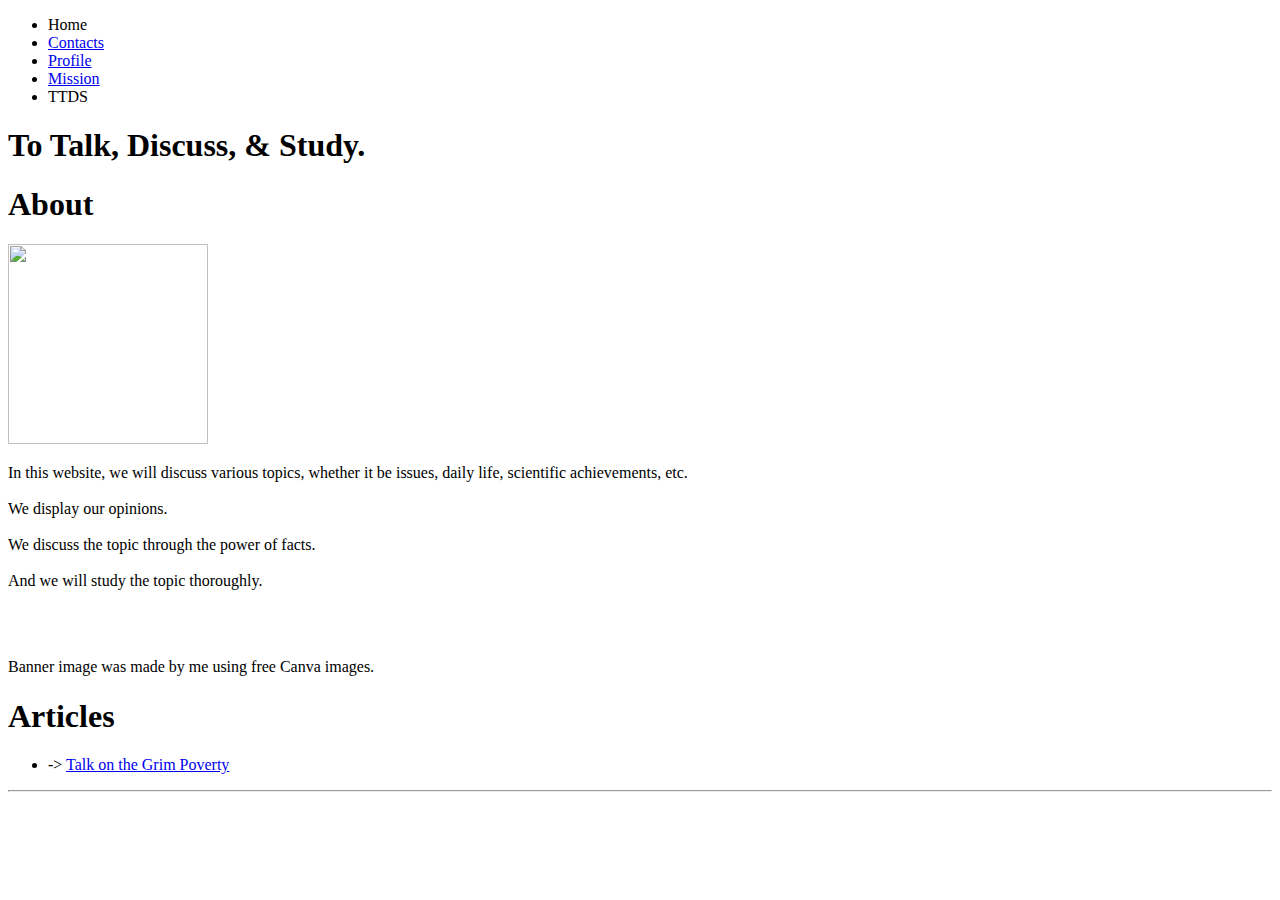
==== index.html @ 3a41e3a2 "Uploaded home page" ====
<!DOCTYPE html>
<html>

<head>
    <title>Home - TTDS</title>
    <link rel="stylesheet" type="text/css" href="styles.css">
</head>

<body>
    <!-- Navigation bar -->
    <ul class="navbar">
        <li class="float-left">
            Home
        </li>
        <li class="float-left">
            <a href="#">Contacts</a>
        </li>
        <li class="float-left">
            <a href="#">Profile</a>
        </li>
        <li class="float-left">
            <a href="#">Mission</a>
        </li>
        <li class="float-right">
            TTDS
        </li>
    </ul>
    <!-- Banner with text -->
    <div class="banner" style="background-image: url(&quot;images/home-banner.png&quot;)">
        <h1>To Talk, Discuss, & Study.</h1>
    </div>
    <!-- About block -->
    <div class="home-content float-left right-line">
        <h1>About</h1>
        <img src="images/logo.png" class="float-left rounded_img" width="200" height="200">
        <p>In this website, we will discuss various topics, whether it be issues, daily life, scientific achievements, etc. <br><br>We display our opinions. <br><br>We discuss the topic through the power of facts.<br><br>And we will study the topic thoroughly.</p>
        <br>
        <br>
        <p class="note rel-bottom-left">Banner image was made by me using free Canva images.</p>
    </div>
    <!-- Article list block -->
    <div class="home-content float-right">
        <h1 style="clear: left;">Articles</h1>
        <ul class="article-list">
            <li class="large-text">-> <a class="link" href="articles/poverty.html">Talk on the Grim Poverty</a></li>
        </ul>
    </div>
    <hr class="home-content-endline">
</body>

</html>
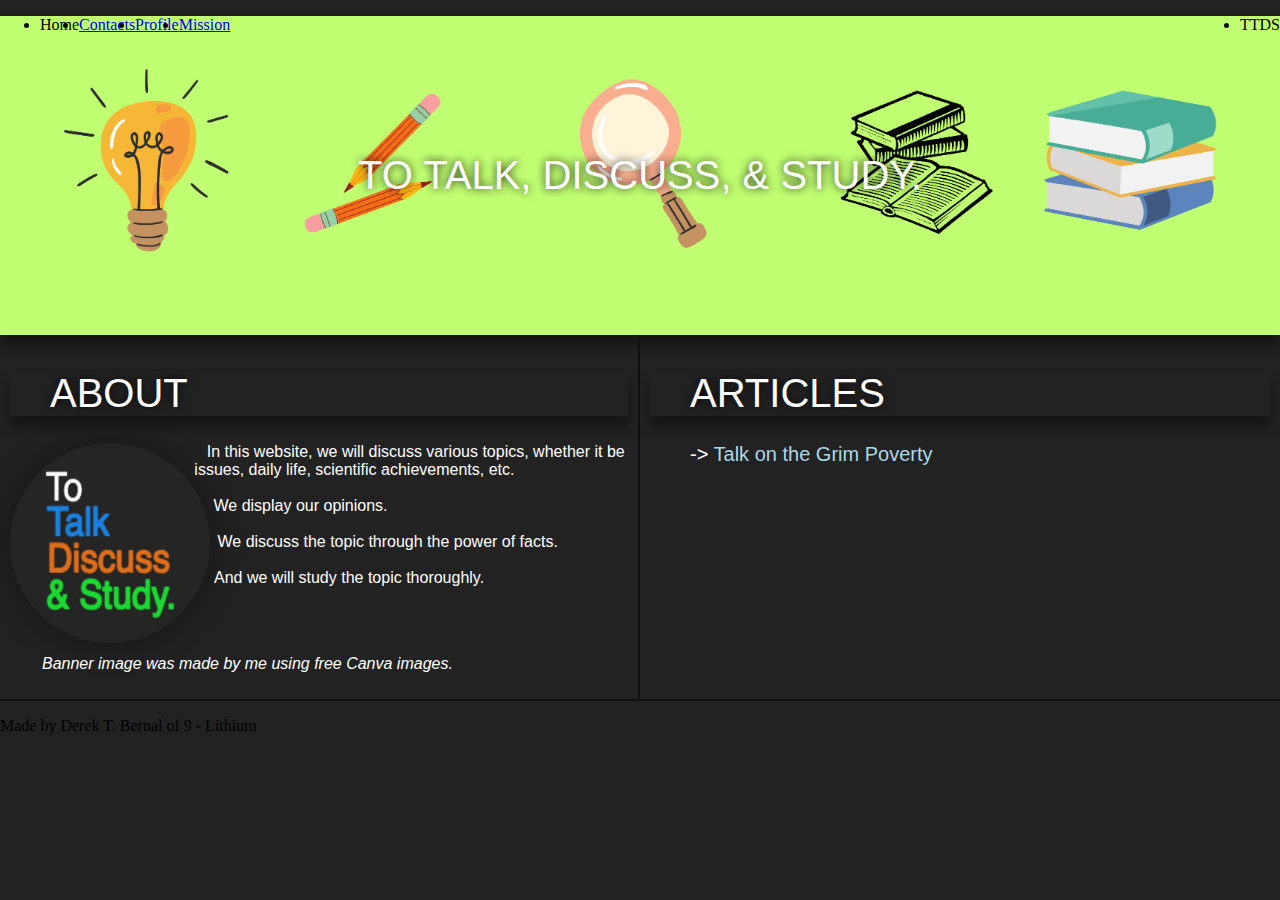
==== commit c645221b: "Update index.html" ====
--- a/index.html
+++ b/index.html
@@ -7,45 +7,59 @@
 </head>
 
 <body>
-    <!-- Navigation bar -->
-    <ul class="navbar">
-        <li class="float-left">
-            Home
-        </li>
-        <li class="float-left">
-            <a href="#">Contacts</a>
-        </li>
-        <li class="float-left">
-            <a href="#">Profile</a>
-        </li>
-        <li class="float-left">
-            <a href="#">Mission</a>
-        </li>
-        <li class="float-right">
-            TTDS
-        </li>
-    </ul>
-    <!-- Banner with text -->
-    <div class="banner" style="background-image: url(&quot;images/home-banner.png&quot;)">
-        <h1>To Talk, Discuss, & Study.</h1>
-    </div>
-    <!-- About block -->
-    <div class="home-content float-left right-line">
-        <h1>About</h1>
-        <img src="images/logo.png" class="float-left rounded_img" width="200" height="200">
-        <p>In this website, we will discuss various topics, whether it be issues, daily life, scientific achievements, etc. <br><br>We display our opinions. <br><br>We discuss the topic through the power of facts.<br><br>And we will study the topic thoroughly.</p>
-        <br>
-        <br>
-        <p class="note rel-bottom-left">Banner image was made by me using free Canva images.</p>
-    </div>
-    <!-- Article list block -->
-    <div class="home-content float-right">
-        <h1 style="clear: left;">Articles</h1>
-        <ul class="article-list">
-            <li class="large-text">-> <a class="link" href="articles/poverty.html">Talk on the Grim Poverty</a></li>
-        </ul>
-    </div>
+    <!-- Header -->
+    <header>
+        <!-- Navigation bar -->
+        <nav>
+            <ul>
+                <li class="float-left">
+                    Home
+                </li>
+                <li class="float-left">
+                    <a href="#">Contacts</a>
+                </li>
+                <li class="float-left">
+                    <a href="#">Profile</a>
+                </li>
+                <li class="float-left">
+                    <a href="#">Mission</a>
+                </li>
+                <li class="float-right">
+                    TTDS
+                </li>
+            </ul>
+        </nav>
+        <!-- Banner with text -->
+        <div class="banner" style="background-image: url(&quot;images/home-banner.png&quot;)">
+            <h1>To Talk, Discuss, & Study.</h1>
+        </div>
+    </header>
+    <main>
+        <!-- About section -->
+        <section class="home-content float-left right-line">
+            <h1>About</h1>
+            <img src="images/logo.png" class="float-left rounded_img" width="200" height="200">
+            <p>In this website, we will discuss various topics, whether it be issues, daily life, scientific
+                achievements,
+                etc. <br><br>We display our opinions. <br><br>We discuss the topic through the power of
+                facts.<br><br>And we
+                will study the topic thoroughly.</p>
+            <br>
+            <br>
+            <p class="note rel-bottom-left">Banner image was made by me using free Canva images.</p>
+        </section>
+        <!-- Article list -->
+        <aside class="home-content float-right">
+            <h1 style="clear: left;">Articles</h1>
+            <ul class="article-list">
+                <li class="large-text">-> <a class="link" href="articles/poverty.html">Talk on the Grim Poverty</a></li>
+            </ul>
+        </aside>
+    </main>
     <hr class="home-content-endline">
+    <footer>
+        <p>Made by Derek T. Bernal of 9 - Lithium</p>
+    </footer>
 </body>
 
-</html>+</html>
--- a/styles.css
+++ b/styles.css
@@ -0,0 +1,232 @@
+body {
+    margin: 0;
+    background-color: #222;
+}
+
+.navbar {
+    position: fixed;
+    width: 100%;
+    list-style-type: none;
+    margin: 0;
+    padding: 0;
+    background-color: black;
+    overflow: auto;
+    padding-left: 10px;
+    transition: 0.1s;
+    font-size: 30px;
+    box-sizing: border-box;
+    box-shadow: 0px 0px 10px 10px rgba(0, 0, 0, 0.4);
+}
+
+.navbar:hover {
+    font-size: 40px;
+}
+
+.navbar li {
+    font-family: arial;
+    margin: 0px;
+    padding: 10px;
+    transition: 0.5s;
+    background-color: black;
+    font-size: inherit;
+    color: white;
+}
+
+.navbar a {
+    text-decoration: none;
+    color: inherit;
+}
+
+.navbar li:hover {
+    margin: 8px;
+    padding: 2px;
+    background-color: white;
+    color: black;
+}
+
+.banner {
+    background-repeat: no-repeat;
+    background-size: cover;
+    background-position: center center;
+    box-sizing: border-box;
+    padding: 100px;
+    width: 100%;
+    text-wrap: wrap;
+    word-wrap: break-word;
+    color: white;
+    font-family: Courier;
+    background-color: #111;
+    font-size: 40px;
+    box-shadow: 0px 10px 10px rgba(0, 0, 0, 0.4);
+}
+
+.banner:hover {
+    font-size: 50px;
+}
+
+.home-content {
+    width: 50%;
+    overflow: auto;
+    padding: 10px;
+    box-sizing: border-box;
+}
+
+.home-content.right-line {
+    border-right: 2px solid #101010;
+}
+
+.home-content-endline {
+    border-style: solid;
+    border-color: currentColor;
+    color: #101010;
+    clear: both;
+}
+
+.centered {
+    margin: auto;
+}
+
+.home-content img {
+    box-shadow: 0px 0px 30px rgba(0, 0, 0, 0.4);
+}
+
+.home-content img.float-left {
+    margin-right: 15px;
+}
+
+.home-content img.float-right {
+    margin-left: 15px;
+}
+
+.rounded_img {
+    border-radius: 50%;
+    overflow: hidden;
+    shape-outside: circle();
+}
+
+.banner h1 {
+    display: block;
+    text-align: center;
+    padding: 10px;
+    font-size: inherit;
+    transition: 0.5s;
+    font-family: arial;
+    text-transform: uppercase;
+    font-weight: normal;
+    text-shadow: 0px 0px 10px rgba(0, 0, 0, 0.9);
+}
+
+.home-content h1 {
+    text-indent: 1em;
+    font-size: 40px;
+    transition: 0.5s;
+    font-family: 'Trebuchet MS', 'Lucida Sans Unicode', 'Lucida Grande', 'Lucida Sans', Arial, sans-serif;
+    font-weight: normal;
+    color: white;
+    box-shadow: 0px 10px 10px rgba(0, 0, 0, 0.4);
+    text-transform: uppercase;
+    text-shadow: 0px 0px 10px rgba(0, 0, 0, 0.9)
+}
+
+.home-content h1:hover {
+    border: none;
+    font-size: 45px;
+    background-color: #171717;
+    box-shadow: 0px 0px 50px rgba(0, 0, 0, 0.9);
+}
+
+.home-content p {
+    font-family: 'Trebuchet MS', 'Lucida Sans Unicode', 'Lucida Grande', 'Lucida Sans', Arial, sans-serif;
+    color: white;
+    font-family: helvetica;
+    text-indent: 2em;
+}
+
+.rel-bottom-left {
+    position: relative;
+    bottom: 0px;
+    left: 0px;
+}
+
+.note {
+    font-style: italic;
+}
+
+.float-left {
+    float: left;
+}
+
+.float-right {
+    float: right;
+}
+
+.link {
+    text-decoration: none;
+    color: lightblue;
+    transition: 0.5s;
+    font-family: inherit;
+    font-size: inherit;
+    border-bottom: 2px solid transparent;
+}
+
+.article-list li {
+    color: white;
+    list-style-type: none;
+    font-family: 'Trebuchet MS', 'Lucida Sans Unicode', 'Lucida Grande', 'Lucida Sans', Arial, sans-serif;
+    font-size: 20px;
+}
+
+.indent-2 {
+    text-indent: 2em;
+}
+
+a.link:hover {
+    border-bottom: 2px solid lightblue;
+}
+
+.article-content {
+    width: 50%;
+    margin: auto;
+    box-sizing: border-box;
+    font-family: 'Trebuchet MS', 'Lucida Sans Unicode', 'Lucida Grande', 'Lucida Sans', Arial, sans-serif
+}
+
+.article-content h1 {
+    color: white;
+    font-size: 35px;
+    font-style: italic;
+}
+
+.article-content h2 {
+    color: white;
+    font-size: 25px;
+}
+
+.article-content p {
+    text-indent: 2em;
+    color: white;
+    font-size: 20px;
+}
+
+.article-content table {
+    border-collapse: collapse;
+    color: white;
+}
+
+.article-content th,
+.article-content td {
+    border: 2px solid white;
+    padding: 2px;
+}
+
+.article-content hr {
+    clear: both;
+}
+
+.article-content table {
+    margin: 0px 10px 0px 10px;
+}
+
+.no-indent {
+    text-indent: 0px;
+}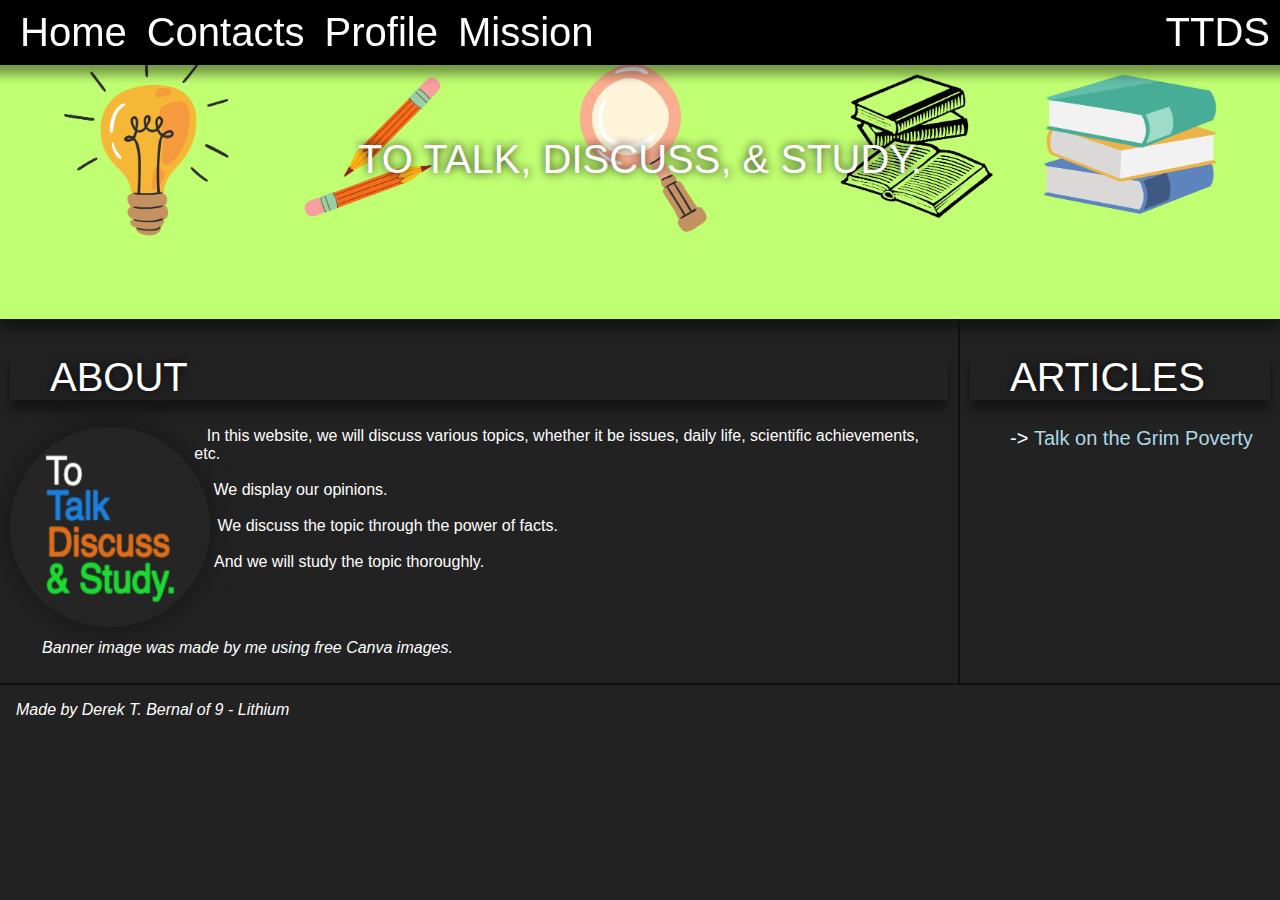
==== commit bdfca35c: "Update index.html" ====
--- a/index.html
+++ b/index.html
@@ -16,7 +16,7 @@
                     Home
                 </li>
                 <li class="float-left">
-                    <a href="#">Contacts</a>
+                    <a href="info/contacts.html">Contacts</a>
                 </li>
                 <li class="float-left">
                     <a href="#">Profile</a>
@@ -39,11 +39,8 @@
         <section class="home-content float-left right-line">
             <h1>About</h1>
             <img src="images/logo.png" class="float-left rounded_img" width="200" height="200">
-            <p>In this website, we will discuss various topics, whether it be issues, daily life, scientific
-                achievements,
-                etc. <br><br>We display our opinions. <br><br>We discuss the topic through the power of
-                facts.<br><br>And we
-                will study the topic thoroughly.</p>
+            <p>In this website, we will discuss various topics, whether it be issues, daily life, scientific achievements, etc. <br><br>We display our opinions. <br><br>We discuss the topic through the power of facts.
+                <br><br>And we will study the topic thoroughly.</p>
             <br>
             <br>
             <p class="note rel-bottom-left">Banner image was made by me using free Canva images.</p>
--- a/styles.css
+++ b/styles.css
@@ -3,7 +3,7 @@
     background-color: #222;
 }
 
-.navbar {
+nav ul {
     position: fixed;
     width: 100%;
     list-style-type: none;
@@ -18,11 +18,11 @@
     box-shadow: 0px 0px 10px 10px rgba(0, 0, 0, 0.4);
 }
 
-.navbar:hover {
+nav ul:hover {
     font-size: 40px;
 }
 
-.navbar li {
+nav li {
     font-family: arial;
     margin: 0px;
     padding: 10px;
@@ -32,19 +32,19 @@
     color: white;
 }
 
-.navbar a {
+nav a {
     text-decoration: none;
     color: inherit;
 }
 
-.navbar li:hover {
+nav li:hover {
     margin: 8px;
     padding: 2px;
     background-color: white;
     color: black;
 }
 
-.banner {
+header .banner {
     background-repeat: no-repeat;
     background-size: cover;
     background-position: center center;
@@ -60,12 +60,19 @@
     box-shadow: 0px 10px 10px rgba(0, 0, 0, 0.4);
 }
 
-.banner:hover {
+header .banner:hover {
     font-size: 50px;
 }
 
-.home-content {
-    width: 50%;
+main section.home-content {
+    width: 75%;
+    overflow: auto;
+    padding: 10px;
+    box-sizing: border-box;
+}
+
+main aside.home-content {
+    width: 25%;
     overflow: auto;
     padding: 10px;
     box-sizing: border-box;
@@ -102,9 +109,14 @@
     border-radius: 50%;
     overflow: hidden;
     shape-outside: circle();
-}
-
-.banner h1 {
+    transition: 1s;
+}
+
+.rounded_img:hover {
+    transform: scale(1.2) rotate(-5deg);
+}
+
+header .banner h1 {
     display: block;
     text-align: center;
     padding: 10px;
@@ -116,7 +128,8 @@
     text-shadow: 0px 0px 10px rgba(0, 0, 0, 0.9);
 }
 
-.home-content h1 {
+.home-content h1,
+#contact-list h1 {
     text-indent: 1em;
     font-size: 40px;
     transition: 0.5s;
@@ -125,10 +138,11 @@
     color: white;
     box-shadow: 0px 10px 10px rgba(0, 0, 0, 0.4);
     text-transform: uppercase;
-    text-shadow: 0px 0px 10px rgba(0, 0, 0, 0.9)
-}
-
-.home-content h1:hover {
+    text-shadow: 0px 0px 10px rgba(0, 0, 0, 0.9);
+}
+
+.home-content h1:hover,
+#contact-list h1:hover {
     border: none;
     font-size: 45px;
     background-color: #171717;
@@ -161,6 +175,7 @@
 }
 
 .link {
+    display: inline-block;
     text-decoration: none;
     color: lightblue;
     transition: 0.5s;
@@ -169,6 +184,10 @@
     border-bottom: 2px solid transparent;
 }
 
+.link[href^="http://"] {
+    color: grey;
+}
+
 .article-list li {
     color: white;
     list-style-type: none;
@@ -181,52 +200,143 @@
 }
 
 a.link:hover {
+    transform: translate(0, -5px);
     border-bottom: 2px solid lightblue;
 }
 
-.article-content {
+a.link:visited {
+    color: red;
+}
+
+a.link:visited:hover {
+    border-bottom: 2px solid red;
+}
+
+article {
     width: 50%;
     margin: auto;
     box-sizing: border-box;
-    font-family: 'Trebuchet MS', 'Lucida Sans Unicode', 'Lucida Grande', 'Lucida Sans', Arial, sans-serif
-}
-
-.article-content h1 {
+    font-family: 'Trebuchet MS', 'Lucida Sans Unicode', 'Lucida Grande', 'Lucida Sans', Arial, sans-serif;
+}
+
+article h1 {
     color: white;
     font-size: 35px;
     font-style: italic;
 }
 
-.article-content h2 {
+article h2 {
     color: white;
     font-size: 25px;
 }
 
-.article-content p {
+article p {
     text-indent: 2em;
     color: white;
     font-size: 20px;
 }
 
-.article-content table {
+article table {
     border-collapse: collapse;
     color: white;
 }
 
-.article-content th,
-.article-content td {
+article th,
+article td {
     border: 2px solid white;
     padding: 2px;
 }
 
-.article-content hr {
+article hr {
     clear: both;
 }
 
-.article-content table {
+article table {
     margin: 0px 10px 0px 10px;
+}
+
+article iframe {
+    border: 0;
 }
 
 .no-indent {
     text-indent: 0px;
-}+}
+
+footer p {
+    position: relative;
+    bottom: 0;
+    left: 1em;
+    font-family: 'Trebuchet MS', 'Lucida Sans Unicode', 'Lucida Grande', 'Lucida Sans', Arial, sans-serif;
+    color: white;
+    font-style: italic;
+}
+
+#walking-sprite {
+    background: url('images/anim_sprite.png') no-repeat;
+    animation: walking-sprite-anim 1s steps(1) infinite;
+    background-size: 512px 512px;
+    background-position-y: -52px;
+    width: 48px;
+    height: 68px;
+    image-rendering: pixelated;
+    transition: 0.5s;
+}
+
+#walking-sprite:hover {
+    transform: translateY(-5px);
+}
+
+#contact-list {
+    color: white;
+    font-family: 'Trebuchet MS', 'Lucida Sans Unicode', 'Lucida Grande', 'Lucida Sans', Arial, sans-serif;
+}
+
+#contact-list .link {
+    margin-left: 10px;
+}
+
+@keyframes walking-sprite-anim {
+    0% {
+        background-position-x: -40px;
+    }
+    25% {
+        background-position-x: -168px;
+    }
+    50% {
+        background-position-x: -296px;
+    }
+    75% {
+        background-position-x: -424px;
+    }
+}
+
+.half-block {
+    width: 50%;
+}
+
+.facebook-logo {
+    background: url('images/socmed_logos.png') no-repeat -24px -21px;
+    background-size: 240px 240px;
+    width: 55px;
+    height: 57px;
+    margin-left: 10px;
+    transition: 0.5s;
+}
+
+.facebook-logo:hover {
+    transform: translateY(-5px);
+}
+
+::selection {
+    color: black;
+    background-color: white;
+}
+
+article table tr:nth-child(odd) td {
+    color: purple;
+}
+
+article table tr:nth-child(even) {
+    color: blue;
+}
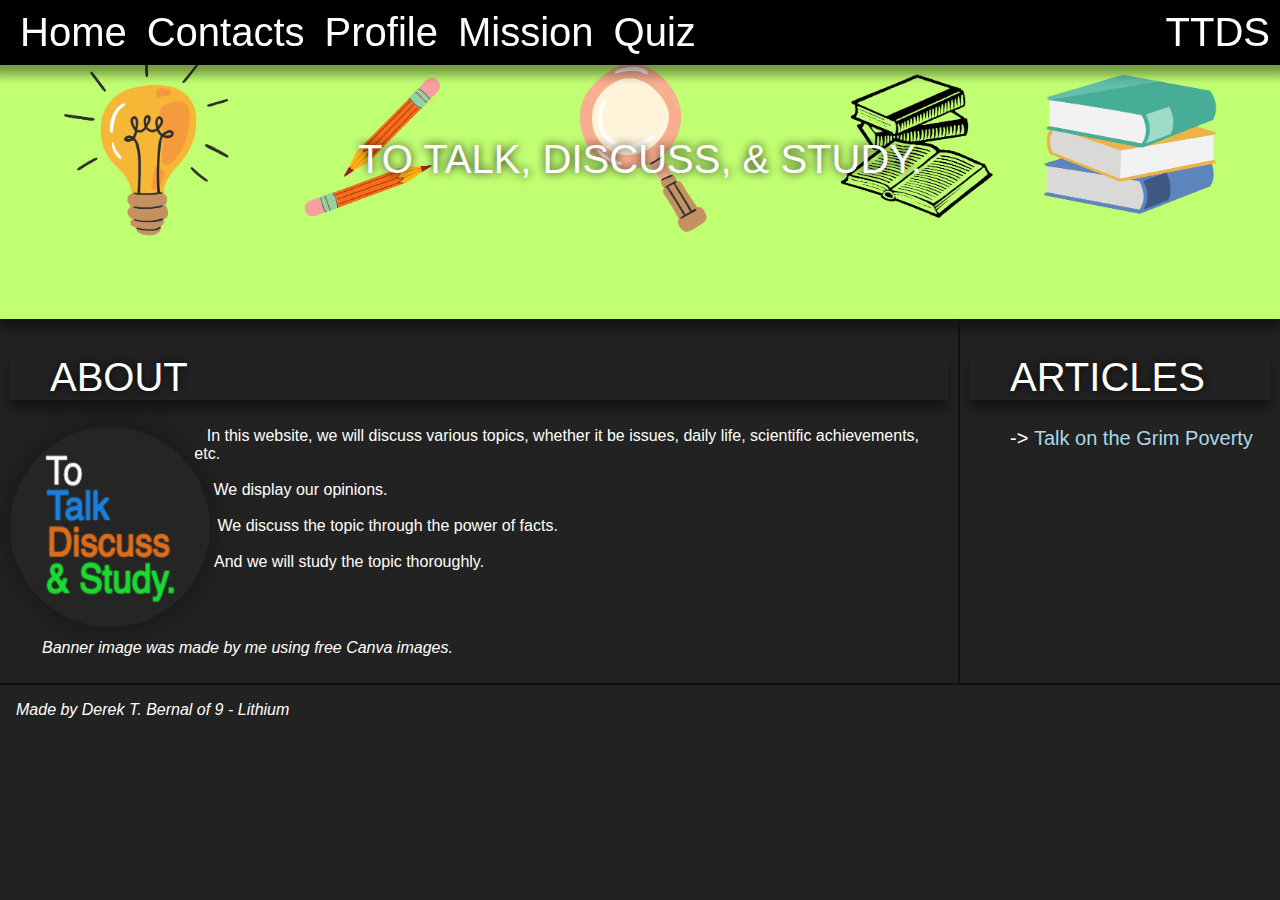
==== commit bb3d3a02: "Update index.html" ====
--- a/index.html
+++ b/index.html
@@ -23,6 +23,9 @@
                 </li>
                 <li class="float-left">
                     <a href="#">Mission</a>
+                </li>
+		<li class="float-left">
+                    <a href="info/quiz.html">Quiz</a>
                 </li>
                 <li class="float-right">
                     TTDS
--- a/styles.css
+++ b/styles.css
@@ -184,7 +184,7 @@
     border-bottom: 2px solid transparent;
 }
 
-.link[href^="http://"] {
+.link[href^="http"] {
     color: grey;
 }
 
@@ -340,3 +340,50 @@
 article table tr:nth-child(even) {
     color: blue;
 }
+
+.quiz-section {
+    font-family: 'Trebuchet MS', 'Lucida Sans Unicode', 'Lucida Grande', 'Lucida Sans', Arial, sans-serif;
+    color: white;
+    font-family: helvetica;
+}
+
+.quiz {
+    box-sizing: border-box;
+    width: 100%;
+    border: 2px solid white;
+    padding: 10px;
+    margin-bottom: 15px;
+}
+
+.quiz h2 {
+   width: 90%;
+   margin: auto;
+}
+
+.quiz button {
+   font-size: 15px;
+   color: white;
+   margin-top: 5px;
+   margin-bottom: 5px;
+   box-sizing: border-box;
+   border: 2px solid #0e0e0e;
+   background-color: #1f1f1f;
+   transition: 0.5s;
+}
+
+.quiz button:hover {
+   background-color: #0e0e0e;
+}
+
+.quiz .choice {
+   width: 100%;
+}
+
+.quiz-score {
+   border: 2px solid white;
+   border-radius: 15px;
+   color: white;
+   width: 40px;
+   text-align: center;
+   margin-left: 15px;
+}
